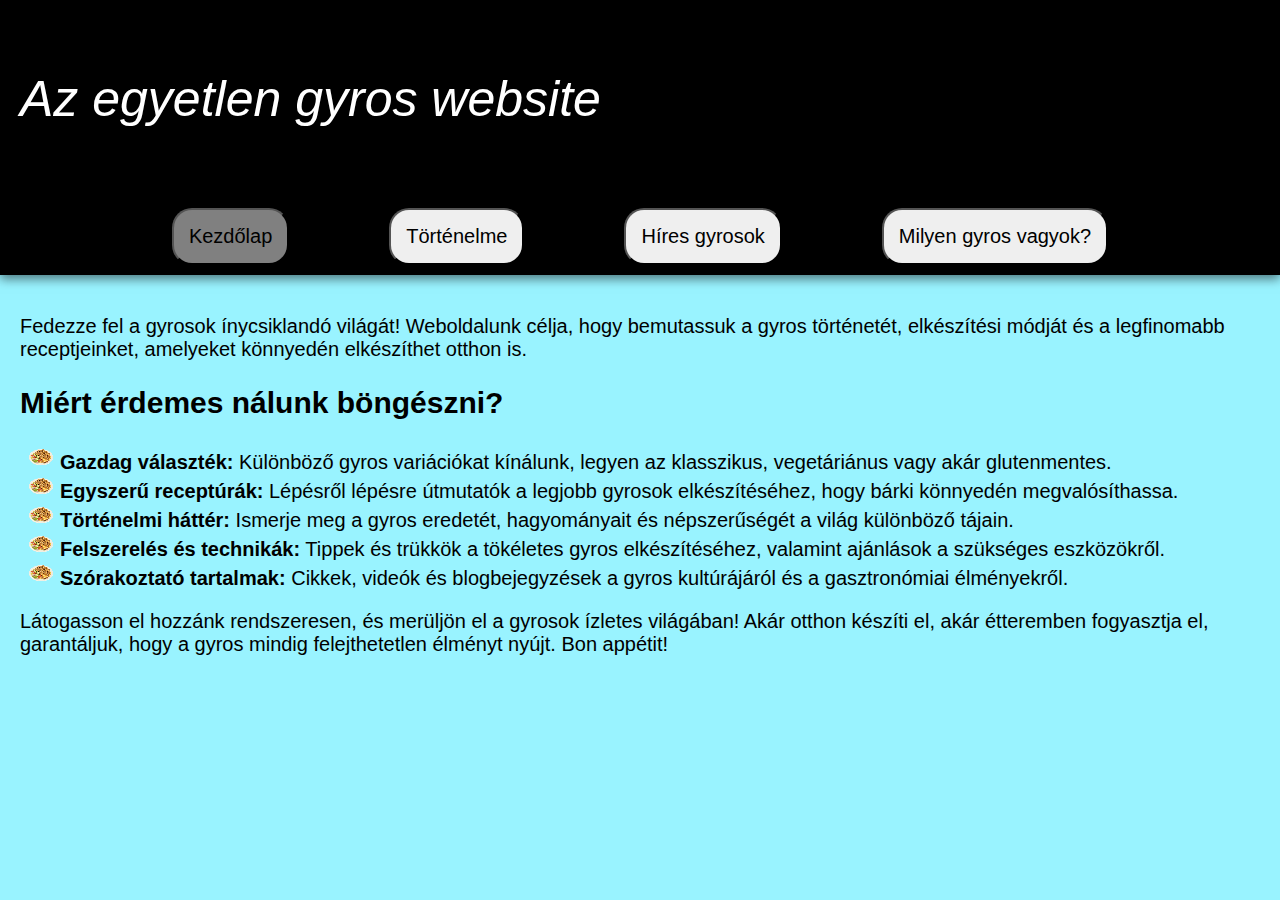
==== index.html @ 0ded25de "Add files via upload" ====
<!DOCTYPE html>
<html lang="hu">
<head>
    <meta charset="UTF-8">
    <meta name="viewport" content="width=device-width, initial-scale=1.0">
    <title>Gyros</title>
    <link rel="stylesheet" href="styles.css">
    <link rel="icon" href="assets/icon.png">
</head>
<body>
    <div class="header">
        <p>Az egyetlen gyros website</p>
        <div class = "buttons">
            <button style="background-color: gray;">Kezdőlap</button>
            <a href="history.html" target="_self">
                <button>Történelme</button>
            </a>
            <a href=famous.html>
                <button>Híres gyrosok</button>
            </a>
            <a href="me_gyros.html">
                <button>Milyen gyros vagyok?</button>
            </a>
        </div>  
    </div>
    <div class = "bobster">
        <p>Fedezze fel a gyrosok ínycsiklandó világát! Weboldalunk célja, hogy bemutassuk a gyros történetét, elkészítési módját és a legfinomabb receptjeinket, amelyeket könnyedén elkészíthet otthon is.</p>

        <h2>Miért érdemes nálunk böngészni?</h2>
        <ul>
            <li><strong>Gazdag választék:</strong> Különböző gyros variációkat kínálunk, legyen az klasszikus, vegetáriánus vagy akár glutenmentes.</li>
            <li><strong>Egyszerű receptúrák:</strong> Lépésről lépésre útmutatók a legjobb gyrosok elkészítéséhez, hogy bárki könnyedén megvalósíthassa.</li>
            <li><strong>Történelmi háttér:</strong> Ismerje meg a gyros eredetét, hagyományait és népszerűségét a világ különböző tájain.</li>
            <li><strong>Felszerelés és technikák:</strong> Tippek és trükkök a tökéletes gyros elkészítéséhez, valamint ajánlások a szükséges eszközökről.</li>
            <li><strong>Szórakoztató tartalmak:</strong> Cikkek, videók és blogbejegyzések a gyros kultúrájáról és a gasztronómiai élményekről.</li>
        </ul>

        <p>Látogasson el hozzánk rendszeresen, és merüljön el a gyrosok ízletes világában! Akár otthon készíti el, akár étteremben fogyasztja el, garantáljuk, hogy a gyros mindig felejthetetlen élményt nyújt. Bon appétit!</p>
    </div>
    
    <script src="animations.js"></script>
</body>
</html>
---- styles.css ----
body {
    display: flex;
    flex-direction: column;
    margin: 0;
    font-family: Arial, Helvetica, sans-serif;
    background-color: #99f3ff;
    cursor: url('assets/cursor.png'), auto;
}

.header {
    background-color: black;
    margin:  0;
    width: 100%;
    box-shadow: 0px 4px 10px rgba(0, 0, 0, 0.5);
}

.header p {
    font-size: 50px;
    font-style: oblique;
    color: white;
    padding: 20px;
}

.header .buttons {
    display: flex;
    gap: 100px;
    justify-content: center;
    padding: 10px;
}

.header button {
    border-radius: 20px;
    font-size: 20px;
    padding: 15px;
    cursor: url('assets/cursor_point.png'), pointer;
}

.bobster {
    margin: 20px;
    font-size: 20px;
    opacity: 0;
    transform: translateY(50px);
    transition: opacity 1s ease, transform 1s ease;
}


ul {
    list-style-image: url('assets/icon.png');
}

.visible {
    opacity: 1;
    transform: translateY(0);
}
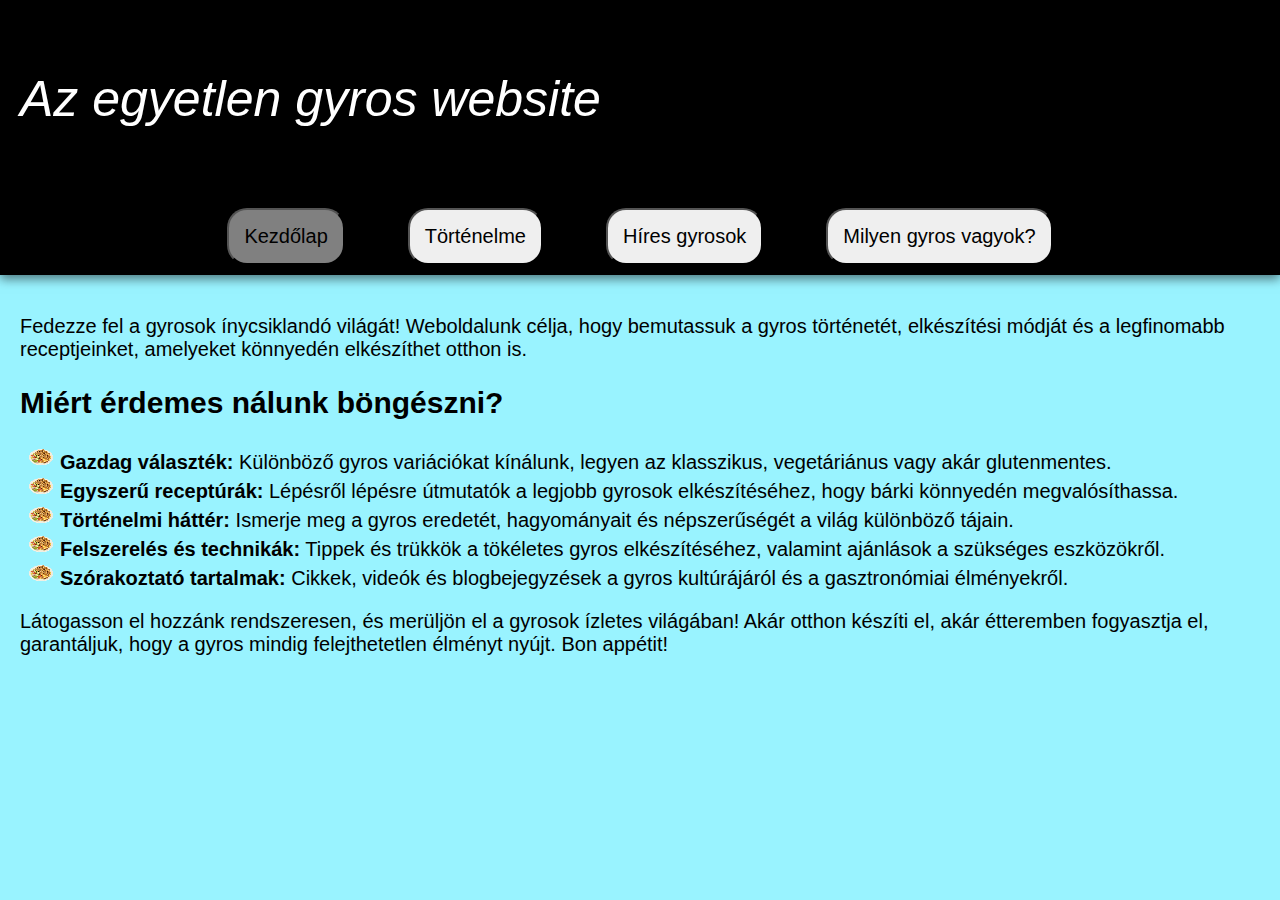
==== commit f8e13b71: "ready" ====
--- a/index.html
+++ b/index.html
@@ -4,7 +4,7 @@
     <meta charset="UTF-8">
     <meta name="viewport" content="width=device-width, initial-scale=1.0">
     <title>Gyros</title>
-    <link rel="stylesheet" href="styles.css">
+    <link rel="stylesheet" href="style_all.css">
     <link rel="icon" href="assets/icon.png">
 </head>
 <body>
--- a/style_all.css
+++ b/style_all.css
@@ -0,0 +1,78 @@
+body {
+    display: flex;
+    flex-direction: column;
+    margin: 0;
+    font-family: Arial, Helvetica, sans-serif;
+    background-color: #99f3ff;
+    cursor: url('assets/cursor.png'), auto;
+}
+
+.header {
+    background-color: black;
+    margin:  0;
+    width: 100vw;
+    box-shadow: 0px 4px 10px rgba(0, 0, 0, 0.5);
+}
+
+.header p {
+    font-size: 50px;
+    font-style: oblique;
+    color: white;
+    padding: 20px;
+}
+
+.header .buttons {
+    display: flex;
+    gap: 5%;
+    justify-content: center;
+    padding: 10px;
+}
+
+.header button {
+    border-radius: 20px;
+    font-size: 20px;
+    padding: 15px;
+    cursor: url('assets/cursor_point.png'), pointer;
+}
+
+.bobster {
+    margin: 20px;
+    font-size: 20px;
+    opacity: 0;
+    transform: translateY(50px);
+    transition: opacity 1s ease, transform 1s ease;
+}
+
+
+ul {
+    list-style-image: url('assets/icon.png');
+}
+
+.visible {
+    opacity: 1;
+    transform: translateY(0);
+}
+
+ul {
+    list-style-image: url('assets/icon.png');
+}
+
+@media screen and (max-width: 500px){
+
+    .header {
+        display: block;
+    }
+
+    .header .buttons {
+        display: block;
+        width: 80vw;
+        align-self: center;
+        margin: auto;
+    }
+
+    .kerdes {
+        padding: 5px;
+        margin: 3px;
+    }
+
+}